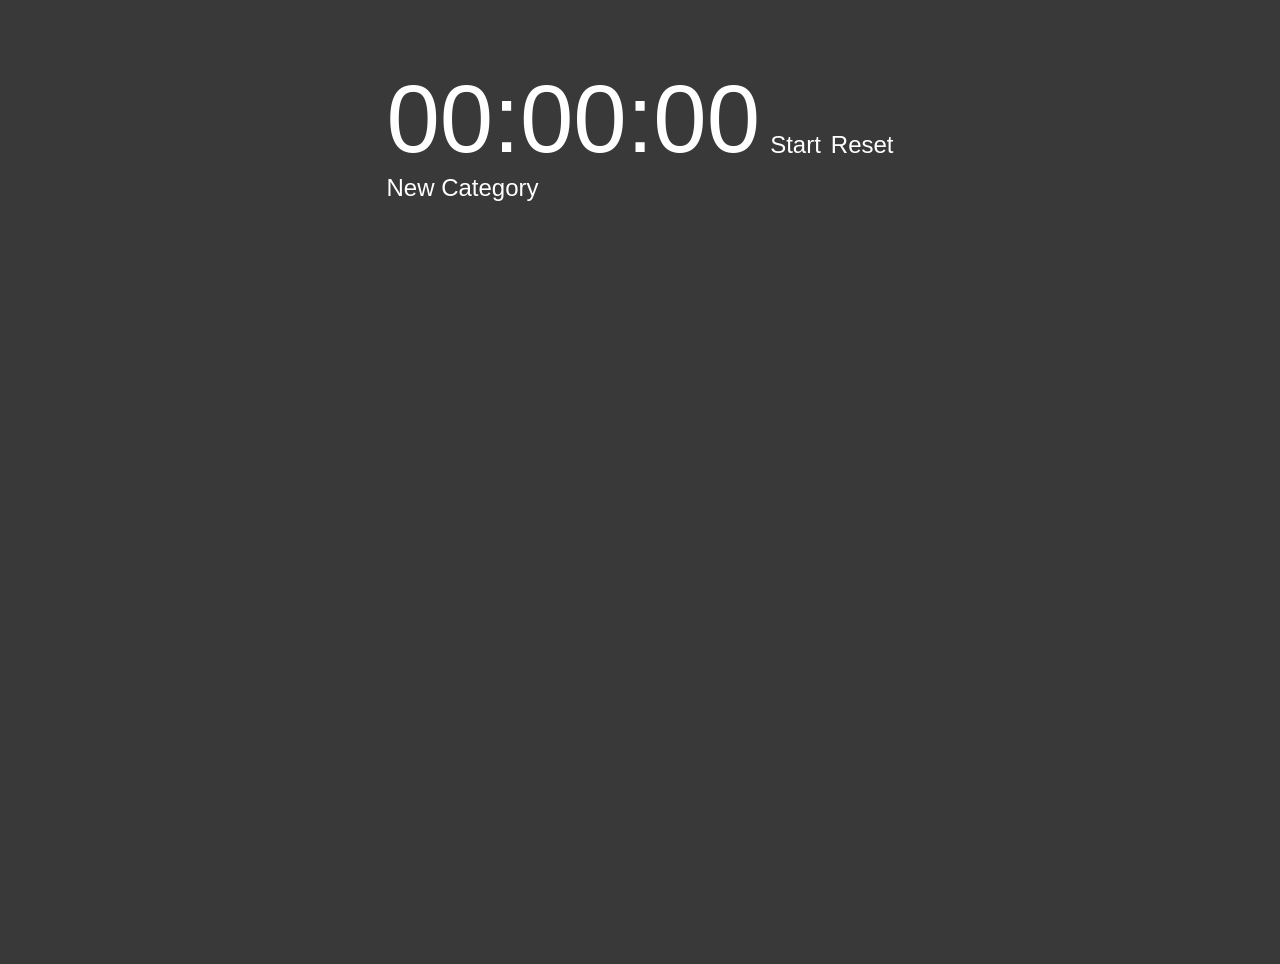
==== index.html @ db7c1a2a "Created Categories" ====
<!DOCTYPE html>
<html lang="en">
  <head>
    <meta charset="UTF-8" />
    <meta name="viewport" content="width=device-width, initial-scale=1.0" />
    <title>Stopwatch</title>
    <link rel="stylesheet" href="styles.css" />
    <link rel="icon" href="images/StopwatchIconBG.png" type="image/x-icon" />
  </head>
  <body>
    <div class="container">
      <div class="timer">
        <span class="digit" id="hr">00</span>
        <span class="txt">:</span>
        <span class="digit" id="min">00</span>
        <span class="txt">:</span>
        <span class="digit" id="sec">00</span>
        <span class="txt"></span>
        <span class="digit" id="count">00</span>
        <div class="buttons">
          <button class="btn" id="start">Start</button>
          <button class="btn" id="stop">Stop</button>
          <button class="btn" id="reset">Reset</button>
        </div>
      </div>
      <div class="new-button" id="new-button">
        <button class="new-category-button">New Category</button>
      </div>
      <!-- Category start -->
      <div class="category-container">
        <div
          class="category"
          id="category0"
          style="display: none; margin-top: 20px; gap: 10px"
        >
          <div
            class="color-icon"
            id="color-icon0"
            style="
              display: flex;
              align-self: center;
              width: 20px;
              height: 20px;
              border: 1px solid red;
              border-radius: 50%;
              background-color: red;
              position: relative;
            "
          ></div>
          <input
            type="text"
            name="category-input"
            id="category-input0"
            class="category-input"
            style="font-size: 1rem; padding: 0.5%; border-radius: 5px"
            placeholder="Enter up to 20 characters"
            maxlength="20"
          />
        </div>
      </div>
    </div>
    <script src="script.js"></script>
  </body>
</html>

<!-- <img
              src="/Images/X (1).png"
              width="20px"
              alt="X icon"
              class="hover-icon"
              id="hover-icon0"
              style="display: none"
            /> -->
---- styles.css ----
* {
  background-color: rgb(58, 57, 57);
  padding: 0;
  margin: 0;
  color: white;
  /*
   TODO 
   add font 
   */
}

body {
  display: flex;
  justify-content: center;
  align-items: flex-start;
  height: 100vh;
  margin-top: 5%;
}

/* Timer properties */
.timer {
  display: flex;
  justify-content: center;
  align-items: flex-end;
}

/* Display */
.digit,
.txt {
  font-size: 6rem;
  font-family: Verdana, Geneva, Tahoma, sans-serif;
}

/* Buttons */
.buttons {
  display: flex;
  justify-content: center;
  align-items: flex-end;
  gap: 10px;
  margin-left: 10px;
  margin-top: auto;
  margin-bottom: 15px;
}

.btn {
  font-size: 25px;
  font-size: 1.5rem;
  border: none;
  cursor: pointer;
  transition: background-color 0.3s, color 0.3s;
}

/* Button hover options */
#start:hover {
  color: yellowgreen;
}

#stop:hover {
  color: rgba(255, 0, 0, 0.63);
}

#reset:hover {
  color: gray;
}

/* Hide elements */
#count,
#stop {
  display: none;
}

/* New button */
.new-button {
  display: flex;
  /* justify-content: center; */
  /* align-items: center; */
  /* flex-direction: column; */
  /* margin-top: 10px; */
}

.new-category-button {
  /* margin-left: 45%; */
  border: 0;
  font-size: 1.5rem;
  /* padding: 5px; */
  cursor: pointer;
  /* 
  TODO 
  Add styling, hover actions, cursor, etc 
  Fix how it looks to look cool but fit the theme
  */
}

/* Not needed - inline html styles for cloning in JS */
/* Categories */
/* .categories {
  display: flex;
  margin-top: 20px;
  gap: 10px;
}

.color-icon {
  align-self: center;
  width: 20px;
  height: 20px;
  border: 1px solid red;
  border-radius: 50%;
  background-color: red;
}

.category-name {
  font-size: 1rem;
  padding: 0.5%;
  border-radius: 5px;
} */

/* .category {
} */

/* Media Queries for responsiveness */
@media (max-width: 768px) {
  .digit,
  .txt {
    font-size: 70px;
  }

  .btn {
    font-size: 20px;
  }

  .buttons {
    margin-left: 5px;
  }
}

@media (max-width: 480px) {
  .digit,
  .txt {
    font-size: 50px;
  }

  .btn {
    font-size: 18px;
  }

  .buttons {
    flex-direction: column;
    gap: 5px;
  }
}

@media (max-width: 320px) {
  .digit,
  .txt {
    font-size: 40px;
  }

  .btn {
    font-size: 16px;
  }
}
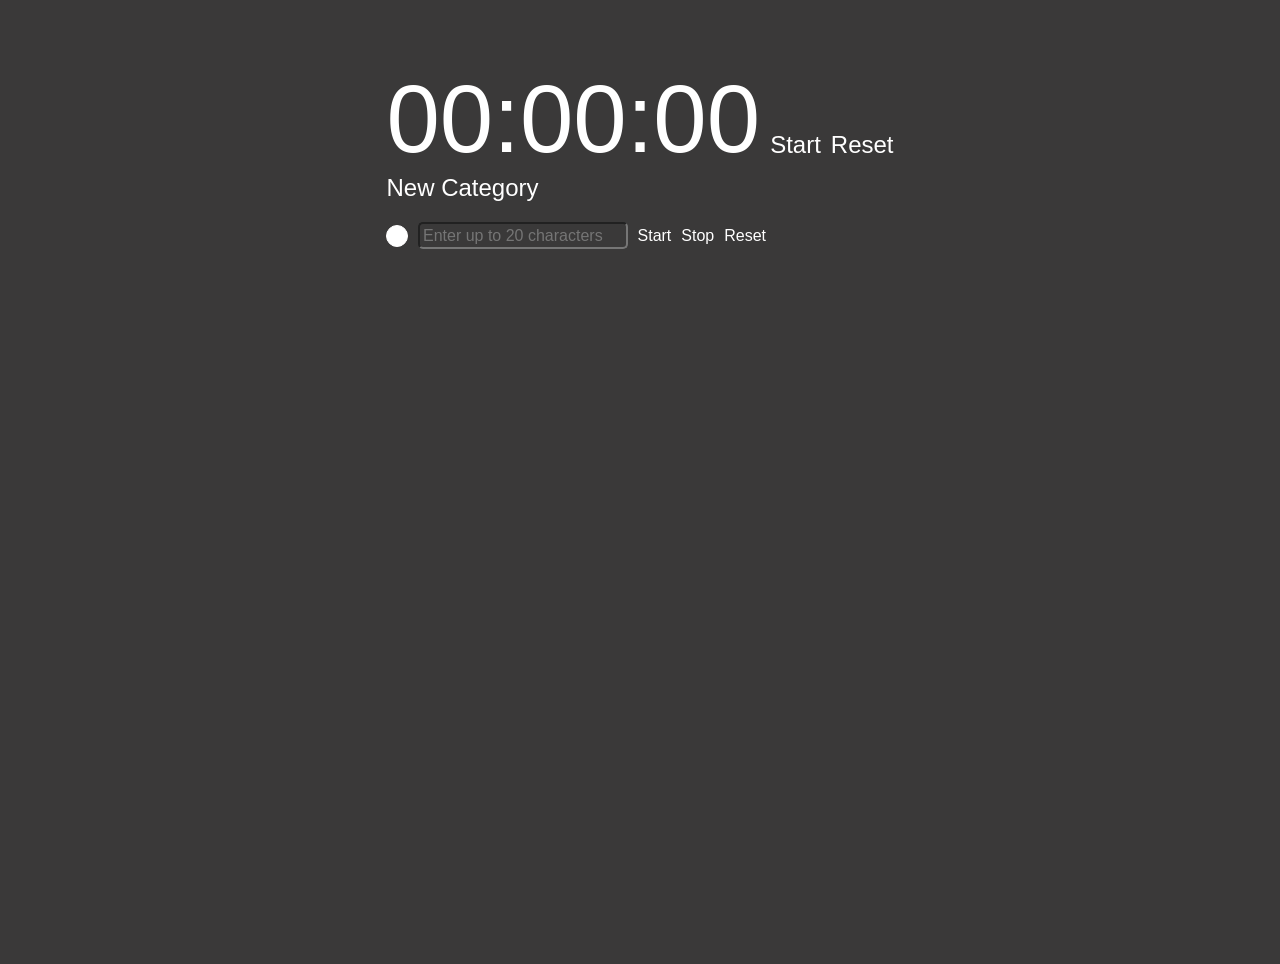
==== commit a27dec25: "Changing styles from inline html to css" ====
--- a/index.html
+++ b/index.html
@@ -28,34 +28,24 @@
       </div>
       <!-- Category start -->
       <div class="category-container">
-        <div
-          class="category"
-          id="category0"
-          style="display: none; margin-top: 20px; gap: 10px"
-        >
-          <div
-            class="color-icon"
-            id="color-icon0"
-            style="
-              display: flex;
-              align-self: center;
-              width: 20px;
-              height: 20px;
-              border: 1px solid red;
-              border-radius: 50%;
-              background-color: red;
-              position: relative;
-            "
-          ></div>
+        <div class="category" id="category0">
+          <div class="color-icon" id="color-icon0"></div>
           <input
             type="text"
             name="category-input"
             id="category-input0"
             class="category-input"
-            style="font-size: 1rem; padding: 0.5%; border-radius: 5px"
             placeholder="Enter up to 20 characters"
             maxlength="20"
           />
+          <div
+            class="buttons"
+            style="margin: 0px; justify-content: center; align-items: center"
+          >
+            <button class="btn category-btn" id="start0">Start</button>
+            <button class="btn category-btn" id="stop0">Stop</button>
+            <button class="btn category-btn" id="reset0">Reset</button>
+          </div>
         </div>
       </div>
     </div>
--- a/styles.css
+++ b/styles.css
@@ -43,7 +43,6 @@
 }
 
 .btn {
-  font-size: 25px;
   font-size: 1.5rem;
   border: none;
   cursor: pointer;
@@ -78,6 +77,34 @@
   /* margin-top: 10px; */
 }
 
+.category {
+  display: flex;
+  margin-top: 20px;
+  gap: 10px;
+}
+
+.category-btn {
+  font-size: 1rem;
+  transition: background-color 0.3s, color 0.3s;
+}
+
+.category-input {
+  font-size: 1rem;
+  padding: 0.5%;
+  border-radius: 5px;
+}
+
+.color-icon {
+  display: flex;
+  align-self: center;
+  width: 20px;
+  height: 20px;
+  border: 1px solid white;
+  border-radius: 50%;
+  background-color: white;
+  position: relative;
+}
+
 .new-category-button {
   /* margin-left: 45%; */
   border: 0;
@@ -89,6 +116,14 @@
   Add styling, hover actions, cursor, etc 
   Fix how it looks to look cool but fit the theme
   */
+}
+
+.color-icon:hover {
+  color: yellowgreen;
+}
+
+.category-input:hover {
+  background-color: purple;
 }
 
 /* Not needed - inline html styles for cloning in JS */
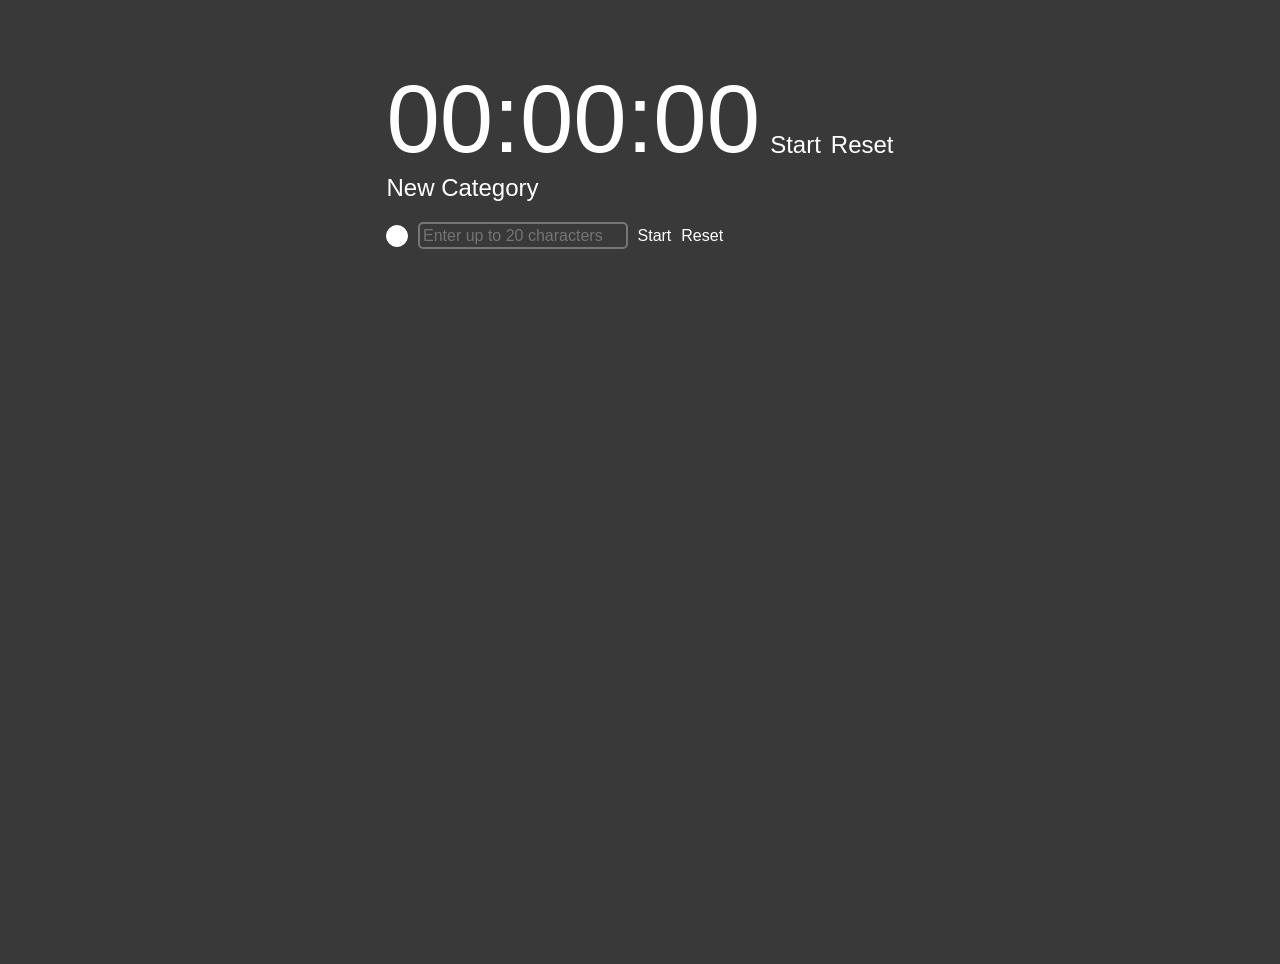
==== commit 3093b984: "Changes" ====
--- a/index.html
+++ b/index.html
@@ -42,9 +42,13 @@
             class="buttons"
             style="margin: 0px; justify-content: center; align-items: center"
           >
-            <button class="btn category-btn" id="start0">Start</button>
-            <button class="btn category-btn" id="stop0">Stop</button>
-            <button class="btn category-btn" id="reset0">Reset</button>
+            <button class="btn category-btn start-btn" id="start0">
+              Start
+            </button>
+            <button class="btn category-btn stop-btn" id="stop0">Stop</button>
+            <button class="btn category-btn reset-btn" id="reset0">
+              Reset
+            </button>
           </div>
         </div>
       </div>
--- a/styles.css
+++ b/styles.css
@@ -54,7 +54,15 @@
   color: yellowgreen;
 }
 
+.start-btn:hover {
+  color: yellowgreen;
+}
+
 #stop:hover {
+  color: rgba(255, 0, 0, 0.63);
+}
+
+.stop-btn:hover {
   color: rgba(255, 0, 0, 0.63);
 }
 
@@ -62,9 +70,17 @@
   color: gray;
 }
 
+.reset-btn:hover {
+  color: gray;
+}
+
 /* Hide elements */
 #count,
 #stop {
+  display: none;
+}
+
+.stop-btn {
   display: none;
 }
 
@@ -92,6 +108,7 @@
   font-size: 1rem;
   padding: 0.5%;
   border-radius: 5px;
+  border-style: solid;
 }
 
 .color-icon {
@@ -103,6 +120,11 @@
   border-radius: 50%;
   background-color: white;
   position: relative;
+
+  font-size: 20px;
+  align-items: center;
+  justify-content: center;
+  cursor: pointer;
 }
 
 .new-category-button {
@@ -119,38 +141,9 @@
 }
 
 .color-icon:hover {
-  color: yellowgreen;
+  background-color: transparent;
+  border-color: transparent;
 }
-
-.category-input:hover {
-  background-color: purple;
-}
-
-/* Not needed - inline html styles for cloning in JS */
-/* Categories */
-/* .categories {
-  display: flex;
-  margin-top: 20px;
-  gap: 10px;
-}
-
-.color-icon {
-  align-self: center;
-  width: 20px;
-  height: 20px;
-  border: 1px solid red;
-  border-radius: 50%;
-  background-color: red;
-}
-
-.category-name {
-  font-size: 1rem;
-  padding: 0.5%;
-  border-radius: 5px;
-} */
-
-/* .category {
-} */
 
 /* Media Queries for responsiveness */
 @media (max-width: 768px) {
